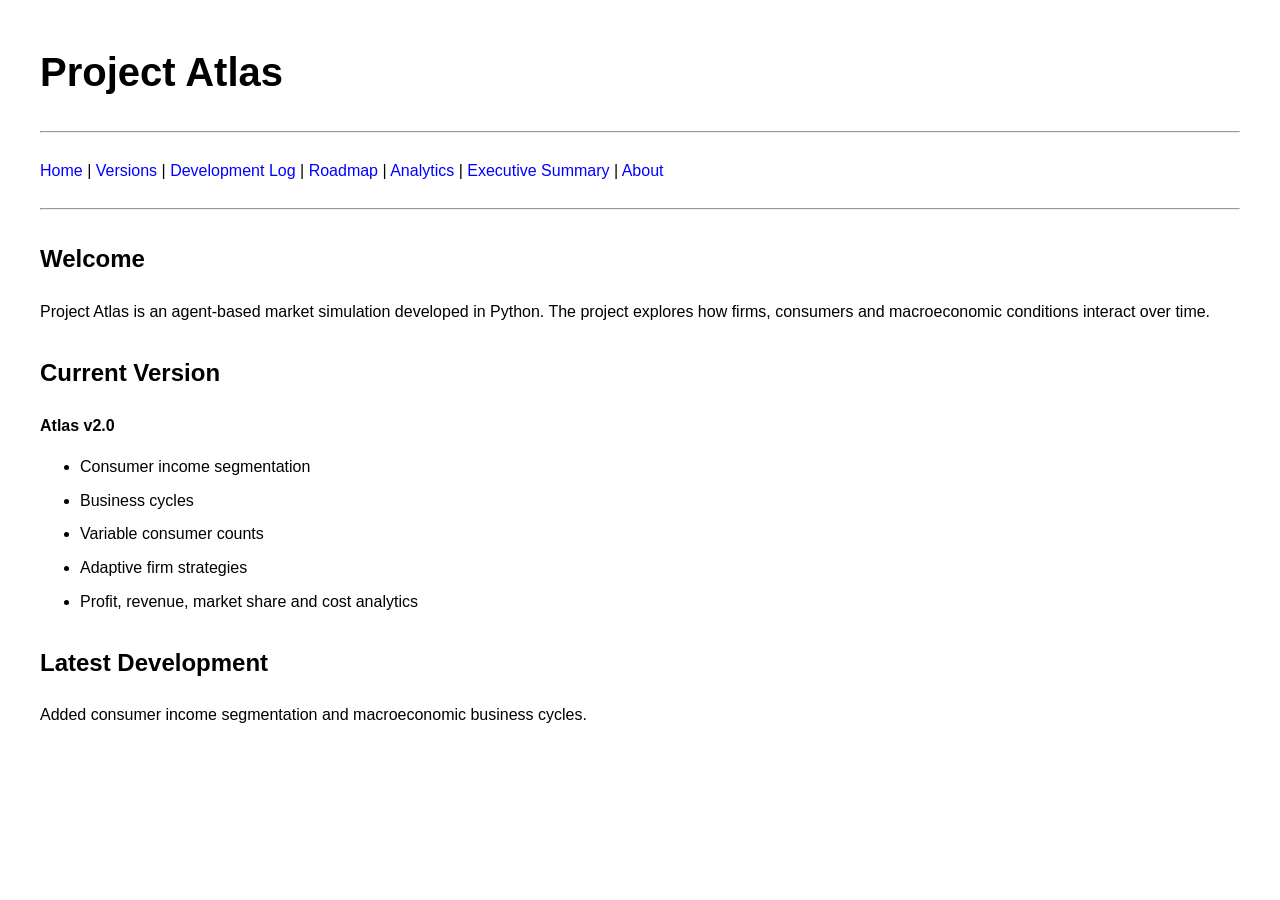
==== Atlas Website/index.html @ 3a333185 "Added Project Atlas website" ====
<!DOCTYPE html>
<html>

<head>

    <title>Project Atlas</title>

    <link rel="stylesheet" href="style.css">

</head>

<body>

<h1>Project Atlas</h1>

<hr>

<nav>

<a href="index.html">Home</a> |

<a href="versions.html">Versions</a> |

<a href="devlog.html">Development Log</a> |

<a href="roadmap.html">Roadmap</a> |

<a href="analytics.html">Analytics</a> |

<a href="executive_summary.html">Executive Summary</a> |

<a href="about.html">About</a>

</nav>

<hr>

<h2>Welcome</h2>

<p>

Project Atlas is an agent-based market simulation developed in Python.

The project explores how firms, consumers and macroeconomic conditions interact over time.

</p>

<h2>Current Version</h2>

<p>

<b>Atlas v2.0</b>

</p>

<ul>

<li>Consumer income segmentation</li>

<li>Business cycles</li>

<li>Variable consumer counts</li>

<li>Adaptive firm strategies</li>

<li>Profit, revenue, market share and cost analytics</li>

</ul>

<h2>Latest Development</h2>

<p>

Added consumer income segmentation and macroeconomic business cycles.

</p>

</body>

</html>
---- Atlas Website/style.css ----
body {

    font-family: Arial, sans-serif;

    margin: 40px;

    line-height: 1.6;

}


h1 {

    font-size: 40px;

}


h2 {

    margin-top: 30px;

}


nav {

    margin-bottom: 25px;

}


nav a {

    text-decoration: none;

    color: blue;

}


nav a:hover {

    text-decoration: underline;

}


hr {

    margin: 25px 0;

}


li {

    margin-bottom: 8px;

}
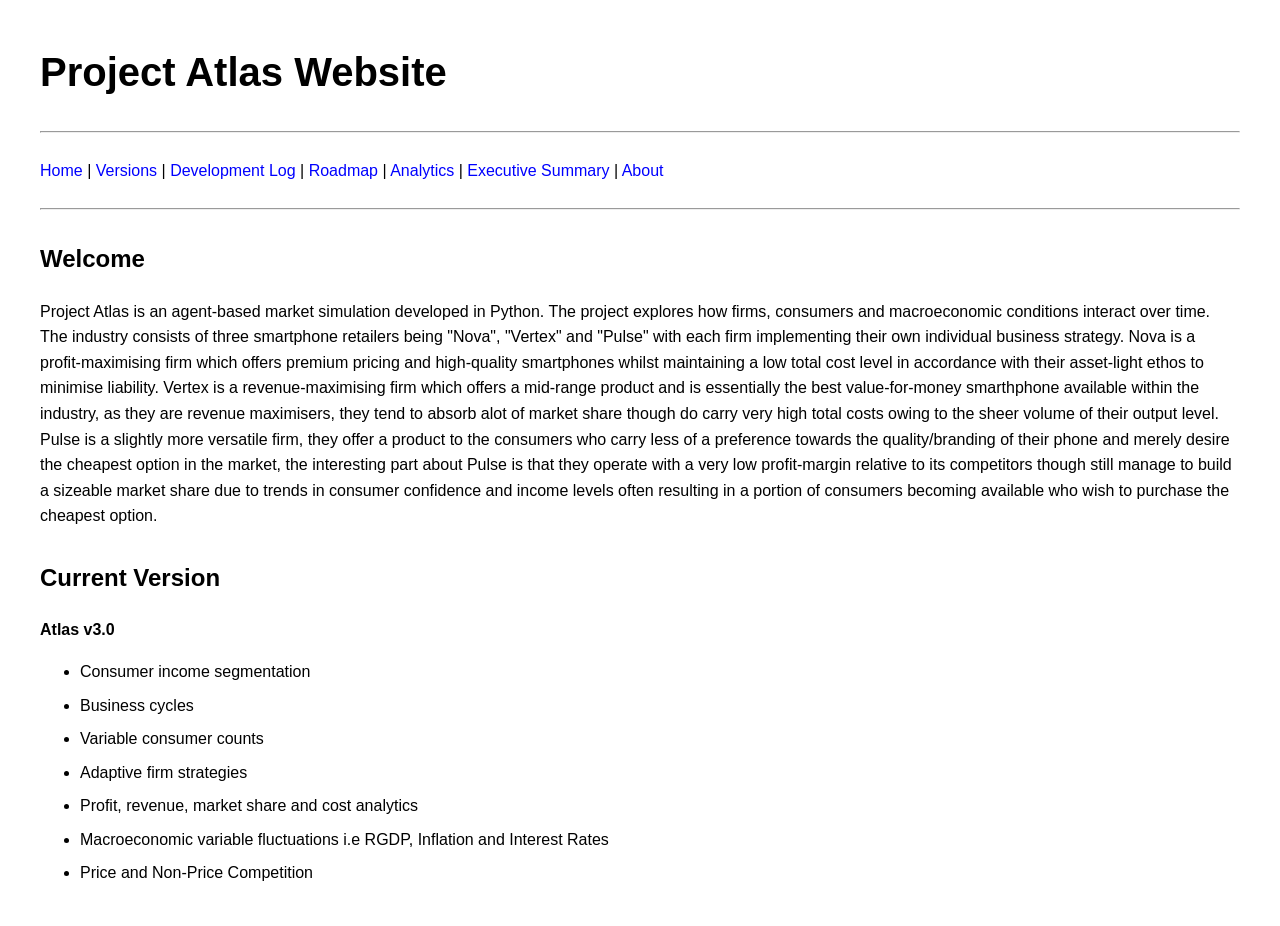
==== commit b9060a35: "v3.0 release" ====
--- a/Atlas Website/index.html
+++ b/Atlas Website/index.html
@@ -1,80 +1,61 @@
 <!DOCTYPE html>
 <html>
-
 <head>
-
     <title>Project Atlas</title>
-
     <link rel="stylesheet" href="style.css">
-
 </head>
-
 <body>
 
-<h1>Project Atlas</h1>
-
+<h1>Project Atlas Website</h1>
 <hr>
-
 <nav>
-
 <a href="index.html">Home</a> |
-
 <a href="versions.html">Versions</a> |
-
 <a href="devlog.html">Development Log</a> |
-
 <a href="roadmap.html">Roadmap</a> |
-
 <a href="analytics.html">Analytics</a> |
-
 <a href="executive_summary.html">Executive Summary</a> |
-
 <a href="about.html">About</a>
-
 </nav>
-
 <hr>
 
 <h2>Welcome</h2>
 
 <p>
-
 Project Atlas is an agent-based market simulation developed in Python.
-
-The project explores how firms, consumers and macroeconomic conditions interact over time.
-
+The project explores how firms, consumers and macroeconomic conditions
+interact over time. The industry consists of three smartphone retailers
+being "Nova", "Vertex" and "Pulse" with each firm implementing their own 
+individual business strategy. Nova is a profit-maximising firm which offers 
+premium pricing and high-quality smartphones whilst maintaining a low total cost
+level in accordance with their asset-light ethos to minimise liability.
+Vertex is a revenue-maximising firm which offers a mid-range product and is
+essentially the best value-for-money smarthphone available within the industry,
+as they are revenue maximisers, they tend to absorb alot of market share though
+do carry very high total costs owing to the sheer volume of their output level.
+Pulse is a slightly more versatile firm, they offer a product to the consumers
+who carry less of a preference towards the quality/branding of their phone and
+merely desire the cheapest option in the market, the interesting part about
+Pulse is that they operate with a very low profit-margin relative to its 
+competitors though still manage to build a sizeable market share due to
+trends in consumer confidence and income levels often resulting in a portion 
+of consumers becoming available who wish to purchase the cheapest option.
 </p>
 
 <h2>Current Version</h2>
-
 <p>
-
-<b>Atlas v2.0</b>
-
+<b>Atlas v3.0</b>
 </p>
 
 <ul>
-
 <li>Consumer income segmentation</li>
-
 <li>Business cycles</li>
-
 <li>Variable consumer counts</li>
-
 <li>Adaptive firm strategies</li>
-
 <li>Profit, revenue, market share and cost analytics</li>
-
+<li>Macroeconomic variable fluctuations i.e RGDP, Inflation and Interest Rates</li>
+<li>Price and Non-Price Competition</li>
 </ul>
 
-<h2>Latest Development</h2>
-
-<p>
-
-Added consumer income segmentation and macroeconomic business cycles.
-
-</p>
-
 </body>
-
 </html>
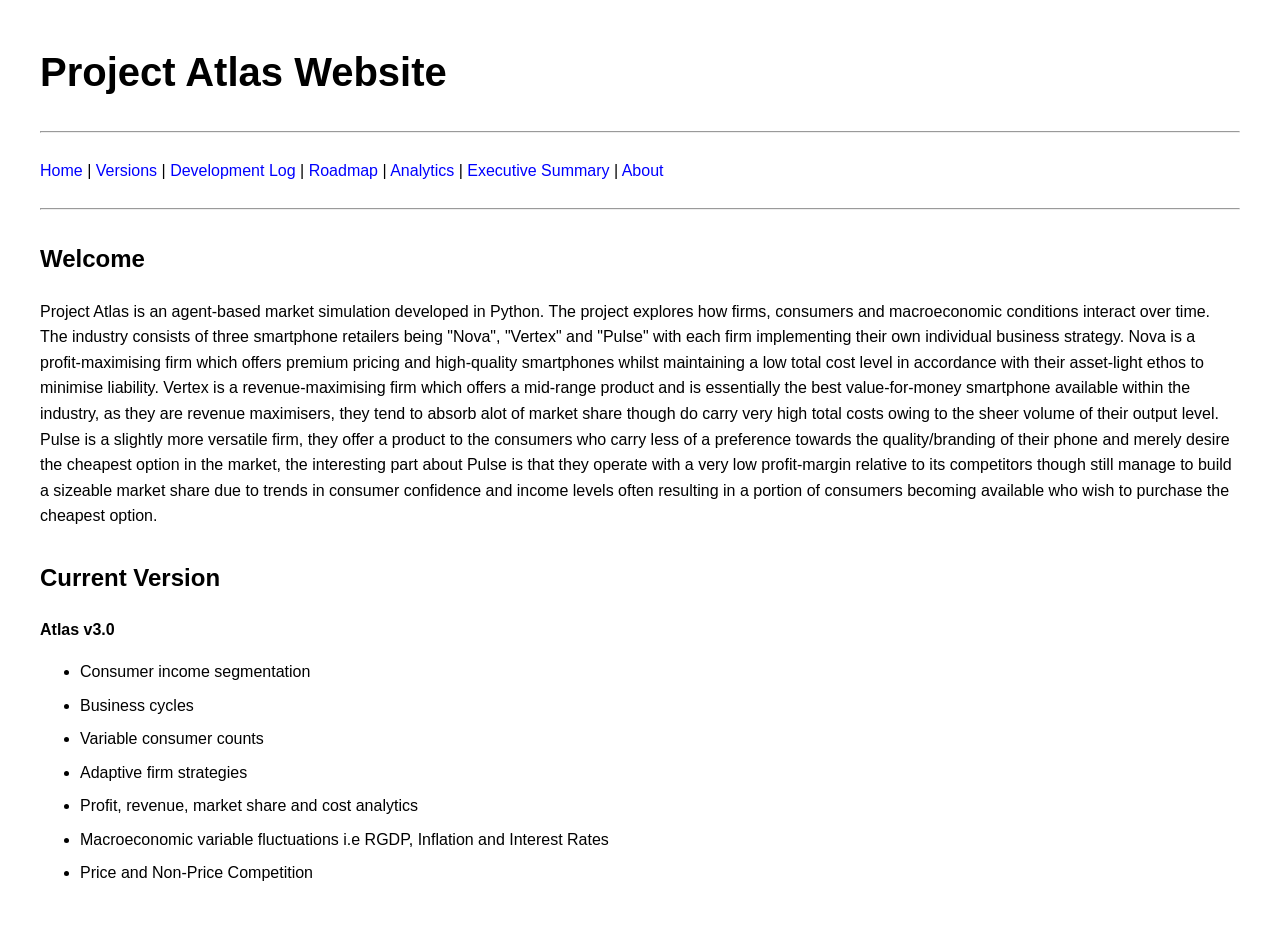
==== commit 71ba6b83: "BugFix Updates" ====
--- a/Atlas Website/index.html
+++ b/Atlas Website/index.html
@@ -30,7 +30,7 @@
 premium pricing and high-quality smartphones whilst maintaining a low total cost
 level in accordance with their asset-light ethos to minimise liability.
 Vertex is a revenue-maximising firm which offers a mid-range product and is
-essentially the best value-for-money smarthphone available within the industry,
+essentially the best value-for-money smartphone available within the industry,
 as they are revenue maximisers, they tend to absorb alot of market share though
 do carry very high total costs owing to the sheer volume of their output level.
 Pulse is a slightly more versatile firm, they offer a product to the consumers
